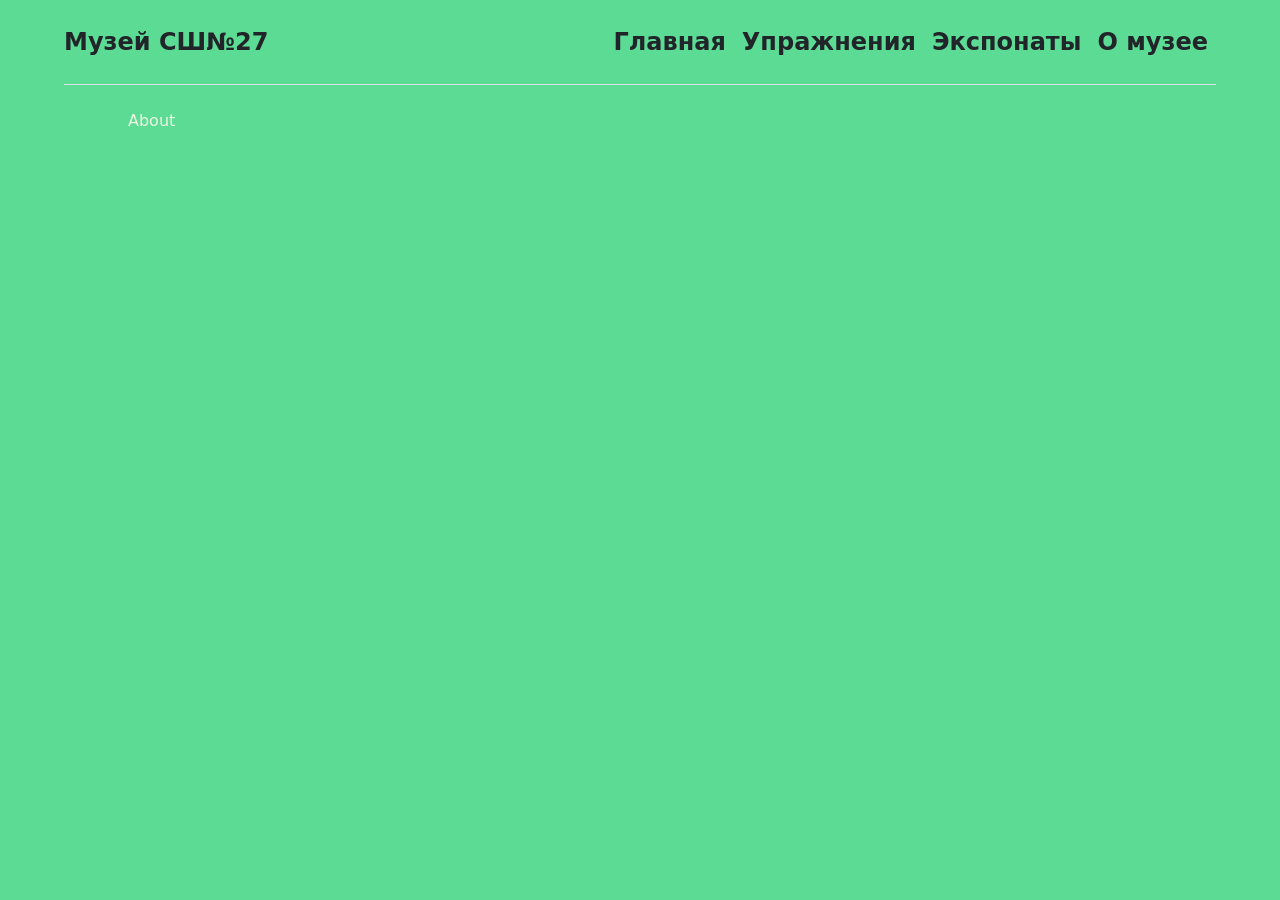
==== about.html @ 06ee8086 "add another pages" ====
<!DOCTYPE html>
<html lang="en">
<head>
    <meta charset="UTF-8">
    <meta name="viewport" content="width=device-width, initial-scale=1.0">
    <link rel="stylesheet" href="styles/style.css">
    <link href="https://cdn.jsdelivr.net/npm/bootstrap@5.0.2/dist/css/bootstrap.min.css" rel="stylesheet" integrity="sha384-EVSTQN3/azprG1Anm3QDgpJLIm9Nao0Yz1ztcQTwFspd3yD65VohhpuuCOmLASjC" crossorigin="anonymous">
    <title>О музее</title>
</head>
<body class="bg-clr txt-white-clr">
    <header class="d-flex flex-wrap align-items-center justify-content-center justify-content-md-between py-3 mb-4 border-bottom">
        <a href="index.html" class="d-flex align-items-center col-md-3 mb-2 mb-md-0 text-dark text-decoration-none">
            Музей СШ№27
        </a>
  
        <ul class="nav col-12 col-md-auto mb-2 justify-content-center mb-md-0">
          <li><a href="index.html" class="nav-link px-2 link-dark">Главная</a></li>
          <li><a href="exercises.html" class="nav-link px-2 link-dark">Упражнения</a></li>
          <li><a href="exhibits.html" class="nav-link px-2 link-dark">Экспонаты</a></li>
          <li><a href="about.html" class="nav-link px-2 link-dark">О музее</a></li>
        </ul>
  
        <div class="col-md-3 text-end">
        </div>
      </header>
    <div class="txt-width">
       About
    </div>
</body>
</html>
---- styles/style.css ----
header {
    font-size: 24px;
    font-weight: 700;
    background-color: #5cdb95;
    color: #05386b;
	width: 100%;
	max-width: 90%;
	margin:0px auto;
  	z-index: 999;
  	border-bottom: 1px solid #05386b;
}

.txt-width {
    width: 100%;
    max-width: 80%;
    margin:0px auto;
}

/* .txt-size-35 {
    font-weight: 600;
    font-size: 35px;
    font-family: system-ui, -apple-system, BlinkMacSystemFont, 'Segoe UI', Roboto, Oxygen, Ubuntu, Cantarell, 'Open Sans', 'Helvetica Neue', sans-serif;
} */

.bg-clr {
    background-color: #5cdb95;
}

.txt-white-clr {
    color: #edf5e1;
}

.txt-dark-clr {
    color: #05386b;
}

span {
    display: flex;
    justify-content: space-between;
}
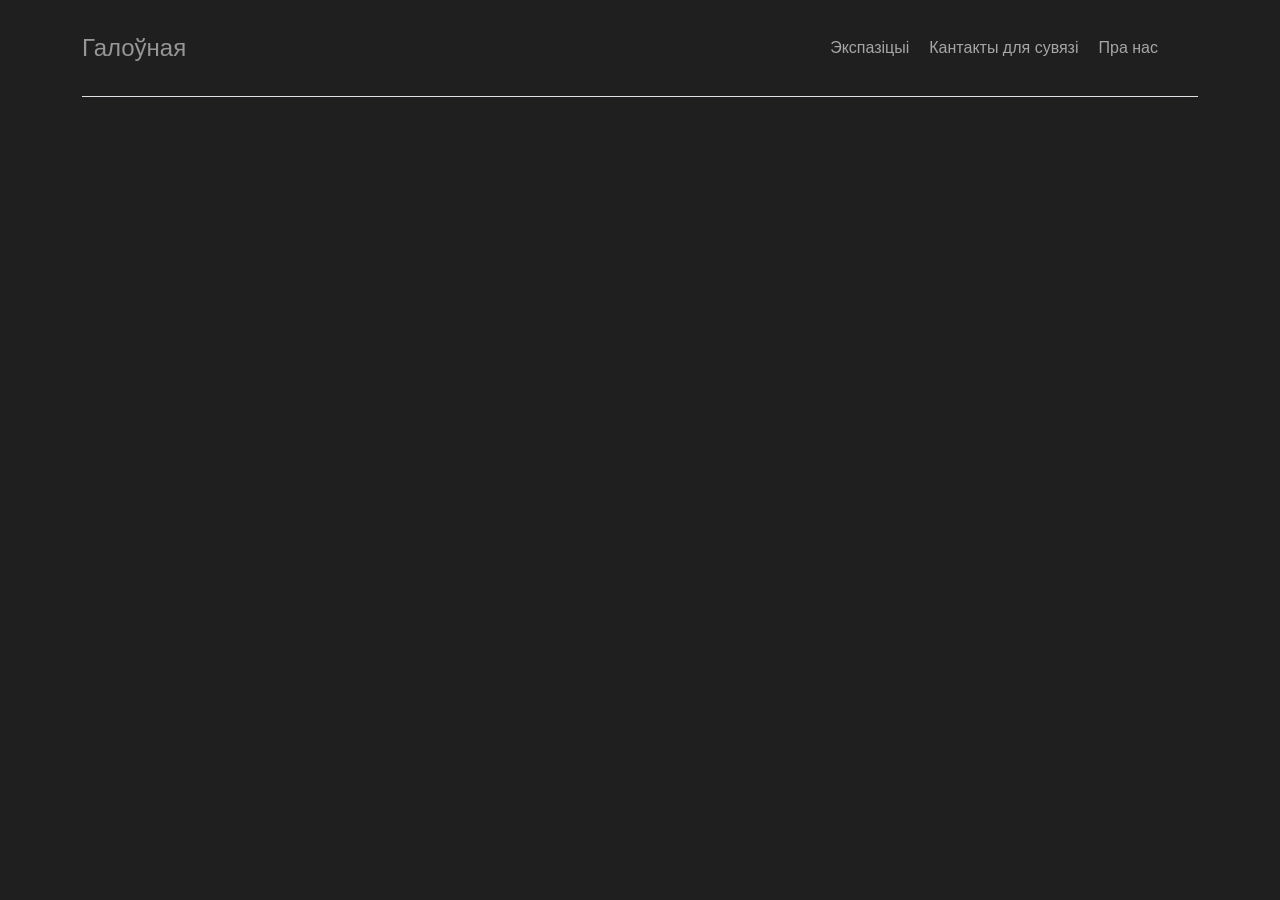
==== commit e223781e: "contacts and about" ====
--- a/about.html
+++ b/about.html
@@ -3,28 +3,37 @@
 <head>
     <meta charset="UTF-8">
     <meta name="viewport" content="width=device-width, initial-scale=1.0">
-    <link rel="stylesheet" href="styles/style.css">
-    <link href="https://cdn.jsdelivr.net/npm/bootstrap@5.0.2/dist/css/bootstrap.min.css" rel="stylesheet" integrity="sha384-EVSTQN3/azprG1Anm3QDgpJLIm9Nao0Yz1ztcQTwFspd3yD65VohhpuuCOmLASjC" crossorigin="anonymous">
-    <title>О музее</title>
+    <link rel="stylesheet" href="css/style.css">
+    <!-- <link rel="stylesheet" href=""> -->
+    <link href="https://cdn.jsdelivr.net/npm/bootstrap@5.3.3/dist/css/bootstrap.min.css" rel="stylesheet" integrity="sha384-QWTKZyjpPEjISv5WaRU9OFeRpok6YctnYmDr5pNlyT2bRjXh0JMhjY6hW+ALEwIH" crossorigin="anonymous">
+    <title>Галоўная</title>
 </head>
-<body class="bg-clr txt-white-clr">
-    <header class="d-flex flex-wrap align-items-center justify-content-center justify-content-md-between py-3 mb-4 border-bottom">
-        <a href="index.html" class="d-flex align-items-center col-md-3 mb-2 mb-md-0 text-dark text-decoration-none">
-            Музей СШ№27
-        </a>
-  
-        <ul class="nav col-12 col-md-auto mb-2 justify-content-center mb-md-0">
-          <li><a href="index.html" class="nav-link px-2 link-dark">Главная</a></li>
-          <li><a href="exercises.html" class="nav-link px-2 link-dark">Упражнения</a></li>
-          <li><a href="exhibits.html" class="nav-link px-2 link-dark">Экспонаты</a></li>
-          <li><a href="about.html" class="nav-link px-2 link-dark">О музее</a></li>
+<body class = "body-background div-main">
+    <!-- <header align = "right">
+        <ul class="header-link"><b>
+            <li><a href = "#">Главная</a></li>
+            <li><a href = "#">О нас</a></li>
+            <li><a href = "#">Контакты</a></li></b>
         </ul>
-  
-        <div class="col-md-3 text-end">
-        </div>
-      </header>
-    <div class="txt-width">
-       About
+    </header> -->
+
+    <div class="container">
+        <header class=" d-flex flex-wrap justify-content-center py-3 mb-4 border-bottom">
+          <a href="index.html" class="d-flex align-items-center mb-3 mb-md-0 me-md-auto text-dark text-decoration-none">
+            <span class="fs-4 div-main">Галоўная</span>
+          </a>
+    
+          <ul class="nav nav-pills">
+            <li><a href="#" class = "a-text">Экспазіцыі</a></li>
+            <li><a href="#" class = "a-text">Кантакты для сувязі</a></li>
+            <li><a href="#" class = "a-text">Пра нас</a></li>
+          </ul>
+        </header>
+      </div>
+
+    <div class="container">
+        
     </div>
+
 </body>
 </html>
--- a/css/style.css
+++ b/css/style.css
@@ -0,0 +1,35 @@
+.body-background {
+    font-family:  Arial;
+    background-color: rgb(31, 31, 31);
+}
+
+/* header {
+    background-color: rgb(27, 27, 27);
+} */
+
+ul {
+    list-style: none;
+    margin: 0;
+    padding: 20px;
+}
+
+li {
+    display: inline;
+    margin-inline-end: 20px;
+}
+
+.a-text {
+    color: rgb(166, 166, 166);
+    text-decoration: none;
+}
+
+a:hover {
+    color: rgb(201, 201, 201);
+    text-decoration: none;
+}
+
+
+
+.div-main {
+    color: rgb(150, 150, 150);
+}
